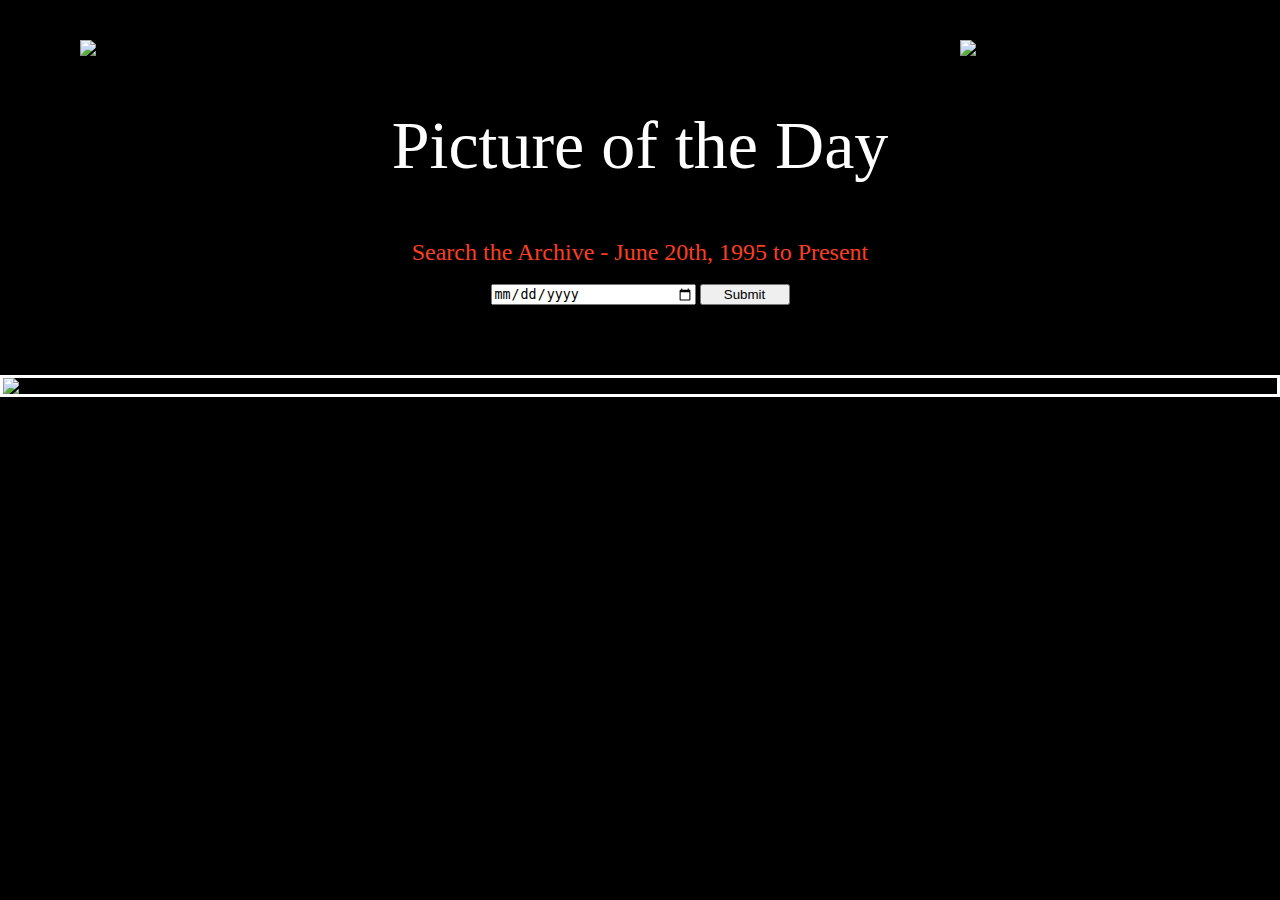
==== cosmos.html @ c4794ccc "first version of the NASA picture of the day project" ====
<!DOCTYPE html>
<html lang="en">
<head>
    <meta charset="UTF-8">
    <meta http-equiv="X-UA-Compatible" content="IE=edge">
    <meta name="viewport" content="width=device-width, initial-scale=1.0">

    <link rel="stylesheet" href="cosmos.css">
    <link rel="preconnect" href="https://fonts.googleapis.com">
    <link rel="preconnect" href="https://fonts.gstatic.com" crossorigin>
    <link href="https://fonts.googleapis.com/css2?family=Roboto+Flex:opsz,wght@8..144,100;8..144,400;8..144,700&display=swap" rel="stylesheet">

    <title>NASA Picture of The Day</title>

</head>
<body>
    <header>
    <img id="nasaLogo" src="https://upload.wikimedia.org/wikipedia/commons/thumb/e/e5/NASA_logo.svg/2449px-NASA_logo.svg.png" alt="nasa logo">
    <h1>Picture of the Day</h1>
    <img id="nasaLogoTwo" src="https://upload.wikimedia.org/wikipedia/commons/thumb/e/e5/NASA_logo.svg/2449px-NASA_logo.svg.png" alt="nasa logo">
    </header>

    <h4>Search the Archive - June 20th, 1995 to Present</h4>
    <input type="date" name="" value="">
    <button>Submit</button>
    <img id="pictureOfDay" src="" alt="picture of the day">
    <iframe id="videoOfDay" src="" frameborder="0"></iframe>
    <h3 class="explanation"></h3>

    <script src="cosmos.js"></script>
</body>
</html>
---- cosmos.css ----
/* http://meyerweb.com/eric/tools/css/reset/
   v2.0 | 20110126
   License: none (public domain)
*/
html, body, div, span, applet, object, iframe,
h1, h2, h3, h4, h5, h6, p, blockquote, pre,
a, abbr, acronym, address, big, cite, code,
del, dfn, em, img, ins, kbd, q, s, samp,
small, strike, strong, sub, sup, tt, var,
b, u, i, center,
dl, dt, dd, ol, ul, li,
fieldset, form, label, legend,
table, caption, tbody, tfoot, thead, tr, th, td,
article, aside, canvas, details, embed,
figure, figcaption, footer, header, hgroup,
menu, nav, output, ruby, section, summary,
time, mark, audio, video {
	margin: 0;
	padding: 0;
	border: 0;
	font-size: 100%;
	font: inherit;
	vertical-align: baseline;
}
/* HTML5 display-role reset for older browsers */
article, aside, details, figcaption, figure,
footer, header, hgroup, menu, nav, section {
	display: block;
}
body {
	line-height: 1;
}
ol, ul {
	list-style: none;
}
blockquote, q {
	quotes: none;
}
blockquote:before, blockquote:after,
q:before, q:after {
	content: '';
	content: none;
}
table {
	border-collapse: collapse;
	border-spacing: 0;
}
/*
Main Body Elements
*/
body{
    text-align: center;
    background-color: black;
}

/*
Header
*/
header{
    display: flex;
    justify-content: center;
    align-items: center;
}
#nasaLogo{
    width: 240px;
    height: 200px;
    margin-top: 40px;
}
#nasaLogoTwo{
    width: 240px;
    height: 200px;
    margin-top: 40px;
}
h1{
    color: white;
    font-size: 68px;
    margin-top: 50px;
    line-height: 150px;
    flex-basis: 50%;
}

/*
Button/Tagline
*/
h4{
    color: rgb(252, 61, 33);
    margin-bottom: 20px;
    font-size: 24px;
}
button{
    margin-bottom: 70px;
    width: 90px;
}
input{
    width: 200px;
}

/*
Picture of the Day
*/
#pictureOfDay{
    height: auto;
    width: auto;
    display: block;
    margin: auto;
    border: solid 3px white;
    margin-bottom: 30px;
}
#videoOfDay{
    display: block;
    margin: auto;
    margin-bottom: 30px;
    height: auto;
    width: auto;
}

/*
Explanation
*/
.explanation{
    color: white;
    font-size: 24px;
    line-height: 30px;
    letter-spacing: 2px;
    width: 90%;
    margin: auto;
    margin-bottom: 40px;
}
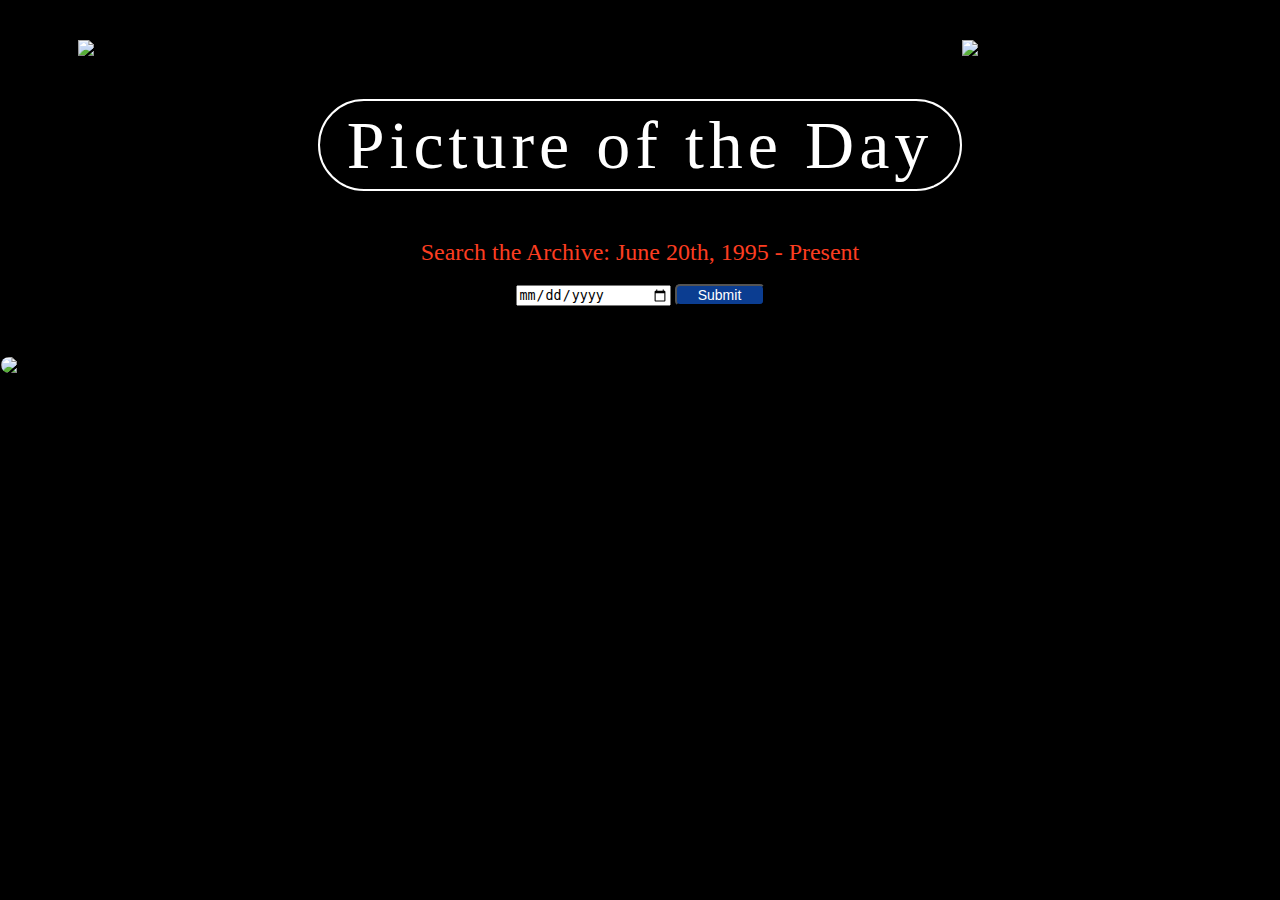
==== commit c21f7e8e: "changes to original files" ====
--- a/cosmos.html
+++ b/cosmos.html
@@ -20,9 +20,10 @@
     <img id="nasaLogoTwo" src="https://upload.wikimedia.org/wikipedia/commons/thumb/e/e5/NASA_logo.svg/2449px-NASA_logo.svg.png" alt="nasa logo">
     </header>
 
-    <h4>Search the Archive - June 20th, 1995 to Present</h4>
-    <input type="date" name="" value="">
+    <h4>Search the Archive: June 20th, 1995 - Present</h4>
+    <input type="date" name="" value="date">
     <button>Submit</button>
+    <h2 id="date"></h2>
     <img id="pictureOfDay" src="" alt="picture of the day">
     <iframe id="videoOfDay" src="" frameborder="0"></iframe>
     <h3 class="explanation"></h3>
--- a/cosmos.css
+++ b/cosmos.css
@@ -75,24 +75,34 @@
     color: white;
     font-size: 68px;
     margin-top: 50px;
-    line-height: 150px;
     flex-basis: 50%;
+    letter-spacing: 5px;
+    border: 2px solid white;
+    border-radius: 50px;
+    padding: 10px 0px;
 }
 
 /*
 Button/Tagline
 */
 h4{
-    color: rgb(252, 61, 33);
+    color: #FC3D21;
     margin-bottom: 20px;
     font-size: 24px;
 }
 button{
-    margin-bottom: 70px;
+    margin-bottom: 50px;
     width: 90px;
+    background-color:#0B3D91;
+    color: white;
+    font-size: 14px;
+    border-radius: 5px;
 }
 input{
-    width: 200px;
+    width: 150px;
+}
+h2{
+    color: white;
 }
 
 /*
@@ -103,8 +113,9 @@
     width: auto;
     display: block;
     margin: auto;
-    border: solid 3px white;
     margin-bottom: 30px;
+    border: 1px solid black;
+    border-radius: 25px;
 }
 #videoOfDay{
     display: block;
